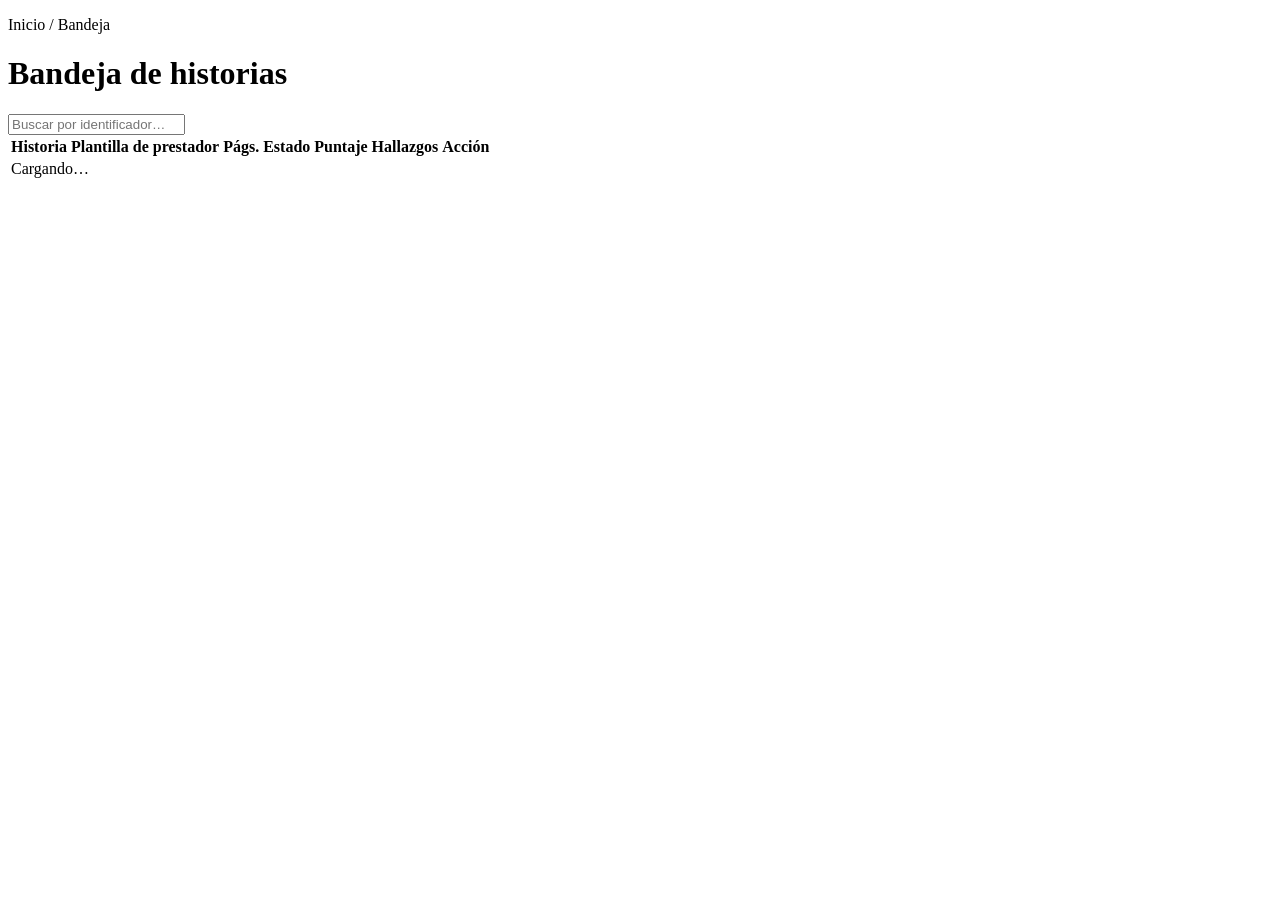
==== web/bandeja.html @ c23cce40 "Base del MVP: API, interfaz web, pipeline de anonimización, catálogo de criterios y corpus sintético" ====
<!doctype html>
<html lang="es">
<head>
<meta charset="utf-8">
<meta name="viewport" content="width=device-width,initial-scale=1">
<title>Auditta · Bandeja de historias</title>
<link rel="stylesheet" href="/estilos.css">
</head>
<body>
<div class="marco">
  <main class="contenido">
    <div class="encabezado"><div class="titulos"><p class="ruta">Inicio / Bandeja</p><h1>Bandeja de historias</h1></div><span id="insignia"></span></div>
    <div class="filtros" id="filtros"><input class="buscar" id="buscar" type="search" placeholder="Buscar por identificador…"></div>
    <div class="tarjeta tabla-envoltorio"><table><thead><tr><th>Historia</th><th>Plantilla de prestador</th><th>Págs.</th><th>Estado</th><th>Puntaje</th><th>Hallazgos</th><th>Acción</th></tr></thead><tbody id="filas"><tr><td colspan="7">Cargando…</td></tr></tbody></table></div>
    <p id="conteo" style="color:var(--color-neutro-texto-secundario);font-size:13px"></p>
  </main>
</div>
<script src="/app.js"></script>
<script>
if (Auditta.exigirSesion()) {
  Auditta.lateral("bandeja");
  const $ = s => document.querySelector(s);
  $("#insignia").innerHTML = Auditta.insignia();
  const PLANTILLAS = { A: "Plantilla A · Consulta externa", B: "Plantilla B · Urgencias", C: "Plantilla C · Hospitalización", D: "Plantilla D · Promoción y mantenimiento" };
  let historias = [], filtro = "todas";
  const accion = h => {
    if (h.estado === "pendiente_confirmacion") return `<a class="btn secundario" href="/confirmacion.html?id=${h._id}">Confirmar anonimización</a>`;
    if (h.estado === "analizada") return `<a class="btn secundario" href="/informe.html?id=${h._id}">Revisar informe</a>`;
    if (h.estado === "revisada") return `<a class="btn fantasma" href="/completada.html?id=${h._id}">Ver revisión</a>`;
    return `<span style="color:var(--color-neutro-texto-tenue)">${Auditta.escapar(h.error || "Sin detalle")}</span>`;
  };
  function pintar() {
    const texto = $("#buscar").value.trim().toLowerCase();
    const visibles = historias.filter(h => (filtro === "todas" || h.estado === filtro) && (!texto || h._id.toLowerCase().includes(texto)));
    $("#filas").innerHTML = visibles.length ? visibles.map(h => `<tr><td>${h._id}</td><td>${PLANTILLAS[h.plantilla] || h.plantilla || "—"}</td><td>${h.paginas ?? "—"}</td><td>${Auditta.estado(h.estado)}</td><td>${h.estado === "error" ? '<span style="color:var(--color-severidad-alta)">Sin capa de texto</span>' : Auditta.puntaje(h.puntaje, h.nivel)}</td><td>${h.num_hallazgos ? `${h.revisados}/${h.num_hallazgos}` : "—"}</td><td>${accion(h)}</td></tr>`).join("") : '<tr><td colspan="7" style="text-align:center;color:var(--color-neutro-texto-secundario);padding:40px">Aún no hay historias en esta vista.</td></tr>';
    $("#conteo").textContent = `Mostrando ${visibles.length} de ${historias.length} historias`;
  }
  function filtros() {
    const n = e => historias.filter(h => h.estado === e).length;
    const opciones = [["todas", `Todas (${historias.length})`], ["pendiente_confirmacion", `Pendientes de confirmar (${n("pendiente_confirmacion")})`], ["analizada", `Para revisar (${n("analizada")})`], ["revisada", `Revisadas (${n("revisada")})`], ["error", `Con error (${n("error")})`]];
    $("#filtros").insertAdjacentHTML("afterbegin", opciones.map(([v, t]) => `<button type="button" class="filtro ${v === filtro ? "activo" : ""}" data-valor="${v}">${t}</button>`).join(""));
    document.querySelectorAll(".filtro").forEach(b => b.addEventListener("click", () => { filtro = b.dataset.valor; document.querySelectorAll(".filtro").forEach(x => x.classList.toggle("activo", x === b)); pintar(); }));
  }
  $("#buscar").addEventListener("input", pintar);
  Auditta.api("/historias").then(d => { historias = d.historias; filtros(); pintar(); }).catch(x => { $("#filas").innerHTML = `<tr><td colspan="7"><div class="aviso error">${Auditta.escapar(x.message)}</div></td></tr>`; });
}
</script>
</body>
</html>
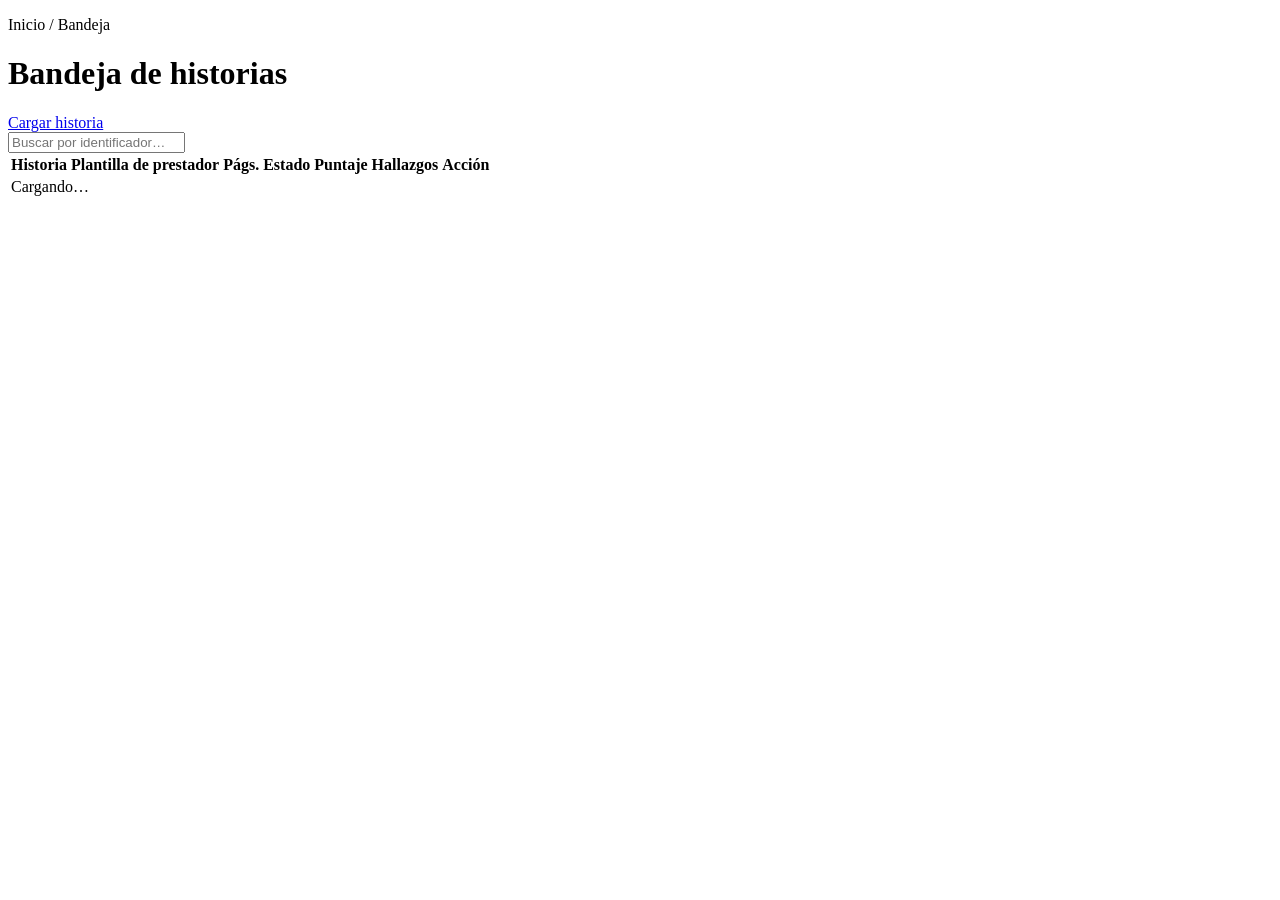
==== commit 7b1af2cf: "Carga de historias desde la interfaz con anonimización al subir y análisis tras la confirmación; pro" ====
--- a/web/bandeja.html
+++ b/web/bandeja.html
@@ -9,7 +9,7 @@
 <body>
 <div class="marco">
   <main class="contenido">
-    <div class="encabezado"><div class="titulos"><p class="ruta">Inicio / Bandeja</p><h1>Bandeja de historias</h1></div><span id="insignia"></span></div>
+    <div class="encabezado"><div class="titulos"><p class="ruta">Inicio / Bandeja</p><h1>Bandeja de historias</h1></div><a class="btn" href="/carga.html">Cargar historia</a><span id="insignia"></span></div>
     <div class="filtros" id="filtros"><input class="buscar" id="buscar" type="search" placeholder="Buscar por identificador…"></div>
     <div class="tarjeta tabla-envoltorio"><table><thead><tr><th>Historia</th><th>Plantilla de prestador</th><th>Págs.</th><th>Estado</th><th>Puntaje</th><th>Hallazgos</th><th>Acción</th></tr></thead><tbody id="filas"><tr><td colspan="7">Cargando…</td></tr></tbody></table></div>
     <p id="conteo" style="color:var(--color-neutro-texto-secundario);font-size:13px"></p>
@@ -32,7 +32,7 @@
   function pintar() {
     const texto = $("#buscar").value.trim().toLowerCase();
     const visibles = historias.filter(h => (filtro === "todas" || h.estado === filtro) && (!texto || h._id.toLowerCase().includes(texto)));
-    $("#filas").innerHTML = visibles.length ? visibles.map(h => `<tr><td>${h._id}</td><td>${PLANTILLAS[h.plantilla] || h.plantilla || "—"}</td><td>${h.paginas ?? "—"}</td><td>${Auditta.estado(h.estado)}</td><td>${h.estado === "error" ? '<span style="color:var(--color-severidad-alta)">Sin capa de texto</span>' : Auditta.puntaje(h.puntaje, h.nivel)}</td><td>${h.num_hallazgos ? `${h.revisados}/${h.num_hallazgos}` : "—"}</td><td>${accion(h)}</td></tr>`).join("") : '<tr><td colspan="7" style="text-align:center;color:var(--color-neutro-texto-secundario);padding:40px">Aún no hay historias en esta vista.</td></tr>';
+    $("#filas").innerHTML = visibles.length ? visibles.map(h => `<tr><td>${h._id}</td><td>${PLANTILLAS[h.plantilla] || (h.origen === "carga" ? "Cargada por el usuario" : h.plantilla || "—")}</td><td>${h.paginas ?? "—"}</td><td>${Auditta.estado(h.estado)}</td><td>${h.estado === "error" ? '<span style="color:var(--color-severidad-alta)">Sin capa de texto</span>' : Auditta.puntaje(h.puntaje, h.nivel)}</td><td>${h.num_hallazgos ? `${h.revisados}/${h.num_hallazgos}` : "—"}</td><td>${accion(h)}</td></tr>`).join("") : '<tr><td colspan="7" style="text-align:center;color:var(--color-neutro-texto-secundario);padding:40px">Aún no hay historias en esta vista.</td></tr>';
     $("#conteo").textContent = `Mostrando ${visibles.length} de ${historias.length} historias`;
   }
   function filtros() {
